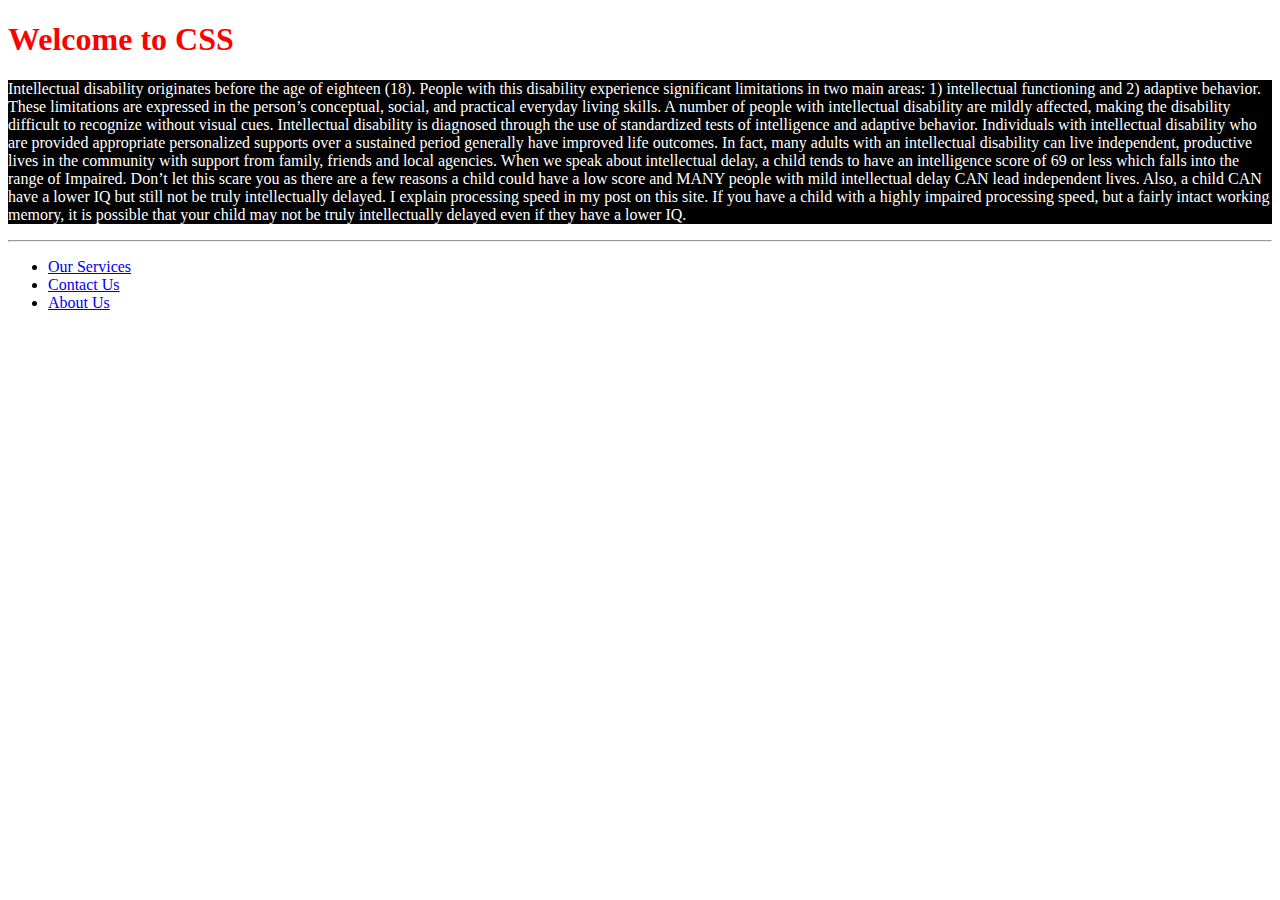
==== index.html @ 930443c8 "my css assignment" ====
<!DOCTYPE html>
<html lang="en">
<head>
    <meta charset="UTF-8">
    <meta http-equiv="X-UA-Compatible" content="IE=edge">
    <meta name="viewport" content="width=device-width, initial-scale=1.0">
    <title>Sixth Assignment</title>
    <link rel="stylesheet" href="all_css/style.css">
</head>
<body>
    <h1 style="color: red;">Welcome to CSS</h1>
    <p>
    Intellectual disability originates before the age of eighteen (18). People with this disability experience significant limitations in two main areas: 1) intellectual functioning and 2) adaptive behavior. These limitations are expressed in the person’s conceptual, social, and practical everyday living skills. A number of people with intellectual disability are mildly affected, making the disability difficult to recognize without visual cues. Intellectual disability is diagnosed through the use of standardized tests of intelligence and adaptive behavior. Individuals with intellectual disability who are provided appropriate personalized supports over a sustained period generally have improved life outcomes. In fact, many adults with an intellectual disability can live independent, productive lives in the community with support from family, friends and local agencies.

    When we speak about intellectual delay, a child tends to have an intelligence score of 69 or less which falls into the range of Impaired. Don’t let this scare you as there are a few reasons a child could have a low score and MANY people with mild intellectual delay CAN lead independent lives. Also, a child CAN have a lower IQ but still not be truly intellectually delayed. I explain processing speed in my post on this site. If you have a child with a highly impaired processing speed, but a fairly intact working memory, it is possible that your child may not be truly intellectually delayed even if they have a lower IQ.
    </p>
    <hr>
    <ul>
        <li><a href="pages/services.html">Our Services</a></li>
        <li><a href="pages/contact.html">Contact Us</a></li>
        <li><a href="pages/about.html">About Us</a></li>
    </ul>
</body>
</html>
---- all_css/style.css ----
p{
    background-color: black;
    color: white;
}
.contact_body{
    background-color: blue;
    
}
.h1{
    color: red;
}
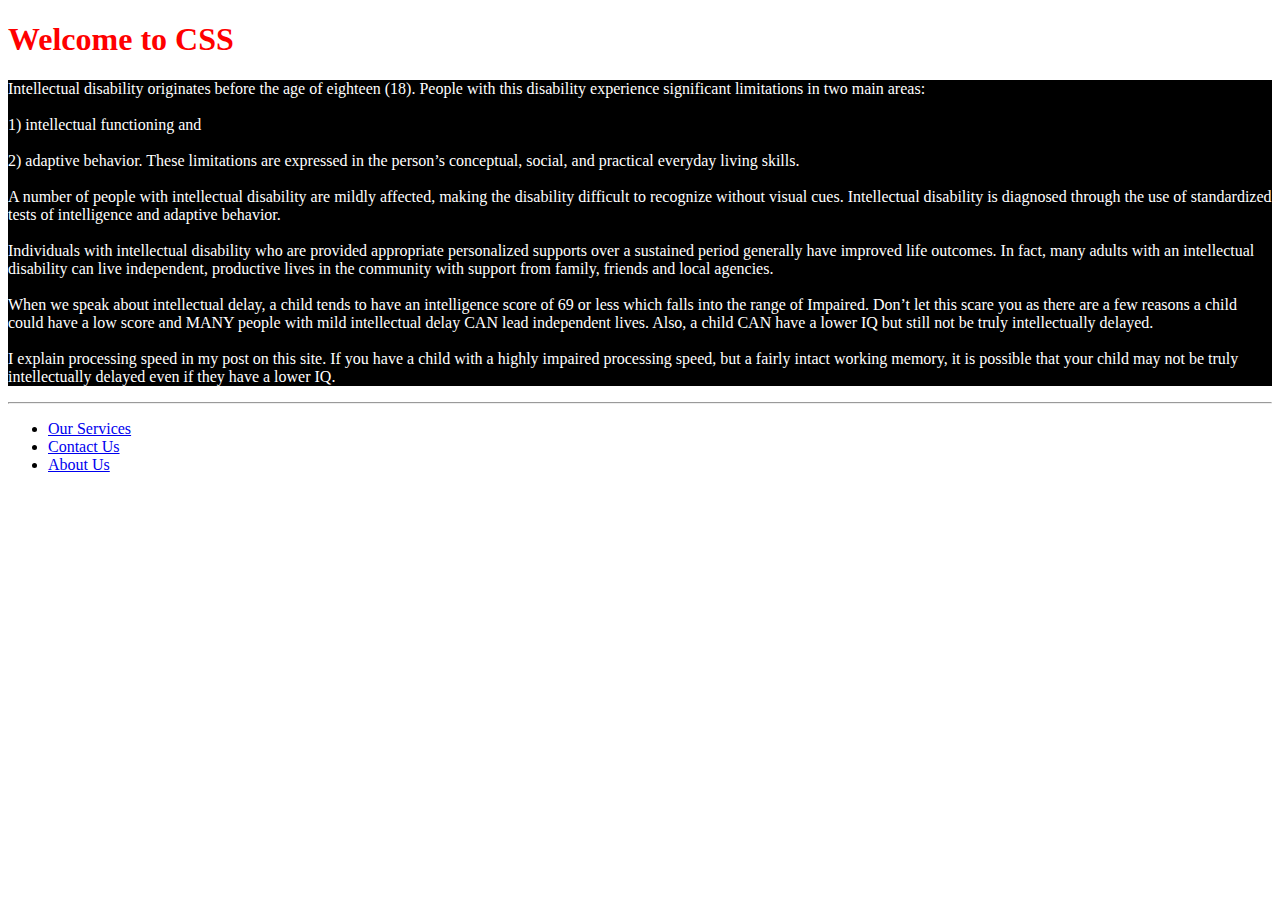
==== commit c8480a81: "modifications to index file" ====
--- a/index.html
+++ b/index.html
@@ -10,9 +10,9 @@
 <body>
     <h1 style="color: red;">Welcome to CSS</h1>
     <p>
-    Intellectual disability originates before the age of eighteen (18). People with this disability experience significant limitations in two main areas: 1) intellectual functioning and 2) adaptive behavior. These limitations are expressed in the person’s conceptual, social, and practical everyday living skills. A number of people with intellectual disability are mildly affected, making the disability difficult to recognize without visual cues. Intellectual disability is diagnosed through the use of standardized tests of intelligence and adaptive behavior. Individuals with intellectual disability who are provided appropriate personalized supports over a sustained period generally have improved life outcomes. In fact, many adults with an intellectual disability can live independent, productive lives in the community with support from family, friends and local agencies.
+    Intellectual disability originates before the age of eighteen (18). People with this disability experience significant limitations in two main areas: <br><br>1) intellectual functioning and <br><br>2) adaptive behavior. These limitations are expressed in the person’s conceptual, social, and practical everyday living skills. <br><br>A number of people with intellectual disability are mildly affected, making the disability difficult to recognize without visual cues. Intellectual disability is diagnosed through the use of standardized tests of intelligence and adaptive behavior.<br><br> Individuals with intellectual disability who are provided appropriate personalized supports over a sustained period generally have improved life outcomes. In fact, many adults with an intellectual disability can live independent, productive lives in the community with support from family, friends and local agencies.<br><br>
 
-    When we speak about intellectual delay, a child tends to have an intelligence score of 69 or less which falls into the range of Impaired. Don’t let this scare you as there are a few reasons a child could have a low score and MANY people with mild intellectual delay CAN lead independent lives. Also, a child CAN have a lower IQ but still not be truly intellectually delayed. I explain processing speed in my post on this site. If you have a child with a highly impaired processing speed, but a fairly intact working memory, it is possible that your child may not be truly intellectually delayed even if they have a lower IQ.
+    When we speak about intellectual delay, a child tends to have an intelligence score of 69 or less which falls into the range of Impaired. Don’t let this scare you as there are a few reasons a child could have a low score and MANY people with mild intellectual delay CAN lead independent lives. Also, a child CAN have a lower IQ but still not be truly intellectually delayed. <br><br>I explain processing speed in my post on this site. If you have a child with a highly impaired processing speed, but a fairly intact working memory, it is possible that your child may not be truly intellectually delayed even if they have a lower IQ.
     </p>
     <hr>
     <ul>
